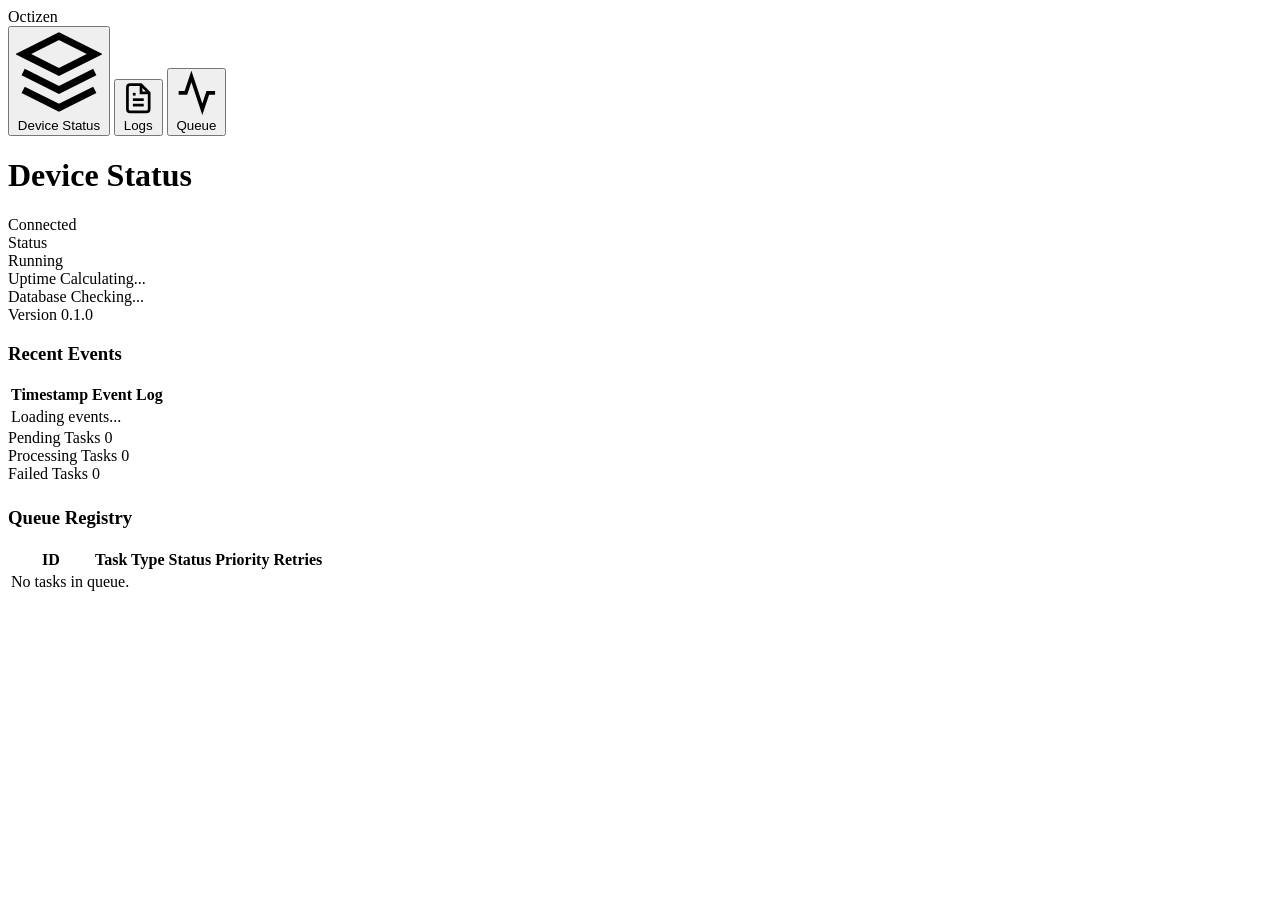
==== api/static/index.html @ 16f1bcd9 "base ui dashboard" ====
<!DOCTYPE html>
<html lang="en">
<head>
    <meta charset="UTF-8">
    <meta name="viewport" content="width=device-width, initial-scale=1.0">
    <title>Octizen Dashboard</title>
    <link rel="stylesheet" href="/static/style.css">
</head>
<body>
    <div class="app-layout">
        <!-- Sidebar Navigation -->
        <aside class="sidebar">
            <div class="sidebar-header">
                <span class="logo-dot"></span>
                <span class="logo-text">Octizen</span>
            </div>
            <nav class="nav-links">
                <button class="nav-item active" onclick="switchTab('device')">
                    <svg class="icon" viewBox="0 0 24 24" fill="none" stroke="currentColor" stroke-width="2"><path d="M12 2L2 7l10 5 10-5-10-5zM2 17l10 5 10-5M2 12l10 5 10-5"/></svg>
                    Device Status
                </button>
                <button class="nav-item" onclick="switchTab('logs')">
                    <svg class="icon" viewBox="0 0 24 24" fill="none" stroke="currentColor" stroke-width="2"><path d="M14 2H6a2 2 0 00-2 2v16a2 2 0 002 2h12a2 2 0 002-2V8z"/><polyline points="14 2 14 8 20 8"/><line x1="16" y1="13" x2="8" y2="13"/><line x1="16" y1="17" x2="8" y2="17"/><polyline points="10 9 9 9 8 9"/></svg>
                    Logs
                </button>
                <button class="nav-item" onclick="switchTab('queue')">
                    <svg class="icon" viewBox="0 0 24 24" fill="none" stroke="currentColor" stroke-width="2"><polyline points="22 12 18 12 15 21 9 3 6 12 2 12"/></svg>
                    Queue
                </button>
            </nav>
        </aside>

        <!-- Main Content Area -->
        <main class="main-content">
            <header class="top-bar">
                <h1 id="page-title">Device Status</h1>
                <div class="header-actions">
                    <span class="badge badge-green" id="connection-badge">Connected</span>
                </div>
            </header>

            <div class="view-container">
                <!-- Device Status Tab -->
                <section id="tab-device" class="tab-pane active">
                    <div class="stats-grid">
                        <div class="stat-card">
                            <span class="stat-label">Status</span>
                            <div class="stat-value-row">
                                <span class="indicator indicator-green"></span>
                                <span class="stat-value">Running</span>
                            </div>
                        </div>
                        <div class="stat-card">
                            <span class="stat-label">Uptime</span>
                            <span class="stat-value" id="device-uptime">Calculating...</span>
                        </div>
                        <div class="stat-card">
                            <span class="stat-label">Database</span>
                            <span class="stat-value" id="device-db">Checking...</span>
                        </div>
                        <div class="stat-card">
                            <span class="stat-label">Version</span>
                            <span class="stat-value" id="device-version">0.1.0</span>
                        </div>
                    </div>
                </section>

                <!-- Logs Tab -->
                <section id="tab-logs" class="tab-pane">
                    <div class="card">
                        <div class="card-header">
                            <h3>Recent Events</h3>
                        </div>
                        <div class="card-body">
                            <div class="logs-wrapper">
                                <table class="data-table">
                                    <thead>
                                        <tr>
                                            <th>Timestamp</th>
                                            <th>Event Log</th>
                                        </tr>
                                    </thead>
                                    <tbody id="logs-container">
                                        <tr><td colspan="2" class="state-placeholder">Loading events...</td></tr>
                                    </tbody>
                                </table>
                            </div>
                        </div>
                    </div>
                </section>

                <!-- Queue Tab -->
                <section id="tab-queue" class="tab-pane">
                    <!-- Status Cards -->
                    <div class="stats-grid" style="margin-bottom: 1.5rem;">
                        <div class="stat-card">
                            <span class="stat-label">Pending Tasks</span>
                            <span class="stat-value" id="q-pending">0</span>
                        </div>
                        <div class="stat-card">
                            <span class="stat-label">Processing Tasks</span>
                            <span class="stat-value text-blue" id="q-processing">0</span>
                        </div>
                        <div class="stat-card">
                            <span class="stat-label">Failed Tasks</span>
                            <span class="stat-value text-red" id="q-failed">0</span>
                        </div>
                    </div>

                    <!-- Tasks Table -->
                    <div class="card">
                        <div class="card-header">
                            <h3>Queue Registry</h3>
                        </div>
                        <div class="card-body" style="padding: 0;">
                            <div class="table-wrapper">
                                <table class="data-table">
                                    <thead>
                                        <tr>
                                            <th style="width: 80px;">ID</th>
                                            <th>Task Type</th>
                                            <th>Status</th>
                                            <th>Priority</th>
                                            <th>Retries</th>
                                        </tr>
                                    </thead>
                                    <tbody id="queue-container">
                                        <tr><td colspan="5" class="state-placeholder">No tasks in queue.</td></tr>
                                    </tbody>
                                </table>
                            </div>
                        </div>
                    </div>
                </section>
            </div>
        </main>
    </div>

    <script src="/static/app.js"></script>
</body>
</html>
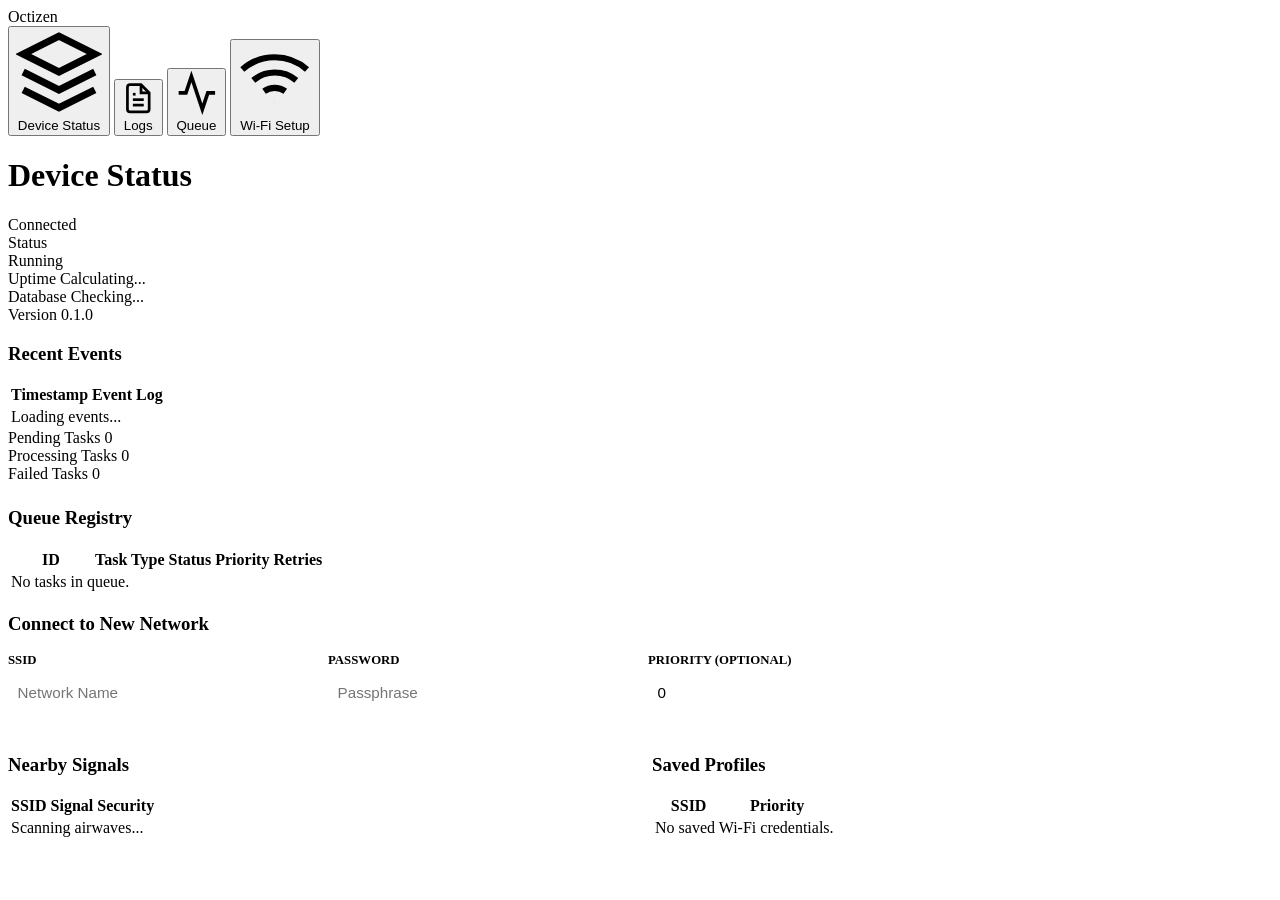
==== commit 6dcb28d5: "network thing completed ig" ====
--- a/api/static/index.html
+++ b/api/static/index.html
@@ -27,6 +27,10 @@
                     <svg class="icon" viewBox="0 0 24 24" fill="none" stroke="currentColor" stroke-width="2"><polyline points="22 12 18 12 15 21 9 3 6 12 2 12"/></svg>
                     Queue
                 </button>
+                <button class="nav-item" onclick="switchTab('wifi')">
+                    <svg class="icon" viewBox="0 0 24 24" fill="none" stroke="currentColor" stroke-width="2"><path d="M5 12.55a11 11 0 0114.08 0M1.42 9a16 16 0 0121.16 0M8.53 16.11a6 6 0 016.94 0M12 20h.01"/></svg>
+                    Wi-Fi Setup
+                </button>
             </nav>
         </aside>
 
@@ -132,6 +136,85 @@
                         </div>
                     </div>
                 </section>
+
+                <!-- Wi-Fi Tab -->
+                <section id="tab-wifi" class="tab-pane">
+                    <!-- Add Network -->
+                    <div class="card" style="margin-bottom: 1.5rem;">
+                        <div class="card-header">
+                            <h3>Connect to New Network</h3>
+                        </div>
+                        <div class="card-body">
+                            <form id="wifi-form" onsubmit="saveWifiCredential(event)" style="display: grid; grid-template-columns: repeat(auto-fit, minmax(200px, 1fr)); gap: 1rem; align-items: end;">
+                                <div>
+                                    <label style="display: block; font-size: 0.8rem; color: var(--text-light); font-weight: 600; text-transform: uppercase; margin-bottom: 0.4rem;">SSID</label>
+                                    <input type="text" id="wifi-ssid" placeholder="Network Name" required style="width: 100%; padding: 0.6rem; border: 1px solid var(--border-color); border-radius: 6px; background-color: var(--bg-page); color: var(--text-main); font-size: 0.95rem;">
+                                </div>
+                                <div>
+                                    <label style="display: block; font-size: 0.8rem; color: var(--text-light); font-weight: 600; text-transform: uppercase; margin-bottom: 0.4rem;">Password</label>
+                                    <input type="password" id="wifi-password" placeholder="Passphrase" style="width: 100%; padding: 0.6rem; border: 1px solid var(--border-color); border-radius: 6px; background-color: var(--bg-page); color: var(--text-main); font-size: 0.95rem;">
+                                </div>
+                                <div>
+                                    <label style="display: block; font-size: 0.8rem; color: var(--text-light); font-weight: 600; text-transform: uppercase; margin-bottom: 0.4rem;">Priority (optional)</label>
+                                    <input type="number" id="wifi-priority" value="0" min="0" style="width: 100%; padding: 0.6rem; border: 1px solid var(--border-color); border-radius: 6px; background-color: var(--bg-page); color: var(--text-main); font-size: 0.95rem;">
+                                </div>
+                                <div>
+                                    <button type="submit" style="width: 100%; padding: 0.6rem; background-color: var(--primary-blue); color: white; border: none; border-radius: 6px; font-weight: 600; cursor: pointer; font-size: 0.95rem;">Save & Connect</button>
+                                </div>
+                            </form>
+                        </div>
+                    </div>
+
+                    <!-- Available / Saved Networks -->
+                    <div style="display: grid; grid-template-columns: repeat(auto-fit, minmax(320px, 1fr)); gap: 1.5rem;">
+                        <!-- Available Signals -->
+                        <div class="card">
+                            <div class="card-header">
+                                <h3>Nearby Signals</h3>
+                            </div>
+                            <div class="card-body" style="padding: 0;">
+                                <div class="table-wrapper">
+                                    <table class="data-table">
+                                        <thead>
+                                            <tr>
+                                                <th>SSID</th>
+                                                <th>Signal</th>
+                                                <th>Security</th>
+                                                <th></th>
+                                            </tr>
+                                        </thead>
+                                        <tbody id="scan-container">
+                                            <tr><td colspan="4" class="state-placeholder">Scanning airwaves...</td></tr>
+                                        </tbody>
+                                    </table>
+                                </div>
+                            </div>
+                        </div>
+
+                        <!-- Saved Credentials -->
+                        <div class="card">
+                            <div class="card-header">
+                                <h3>Saved Profiles</h3>
+                            </div>
+                            <div class="card-body" style="padding: 0;">
+                                <div class="table-wrapper">
+                                    <table class="data-table">
+                                        <thead>
+                                            <tr>
+                                                <th>SSID</th>
+                                                <th>Priority</th>
+                                                <th></th>
+                                            </tr>
+                                        </thead>
+                                        <tbody id="saved-container">
+                                            <tr><td colspan="3" class="state-placeholder">No saved Wi-Fi credentials.</td></tr>
+                                        </tbody>
+                                    </table>
+                                </div>
+                            </div>
+                        </div>
+                    </div>
+                </section>
             </div>
         </main>
     </div>
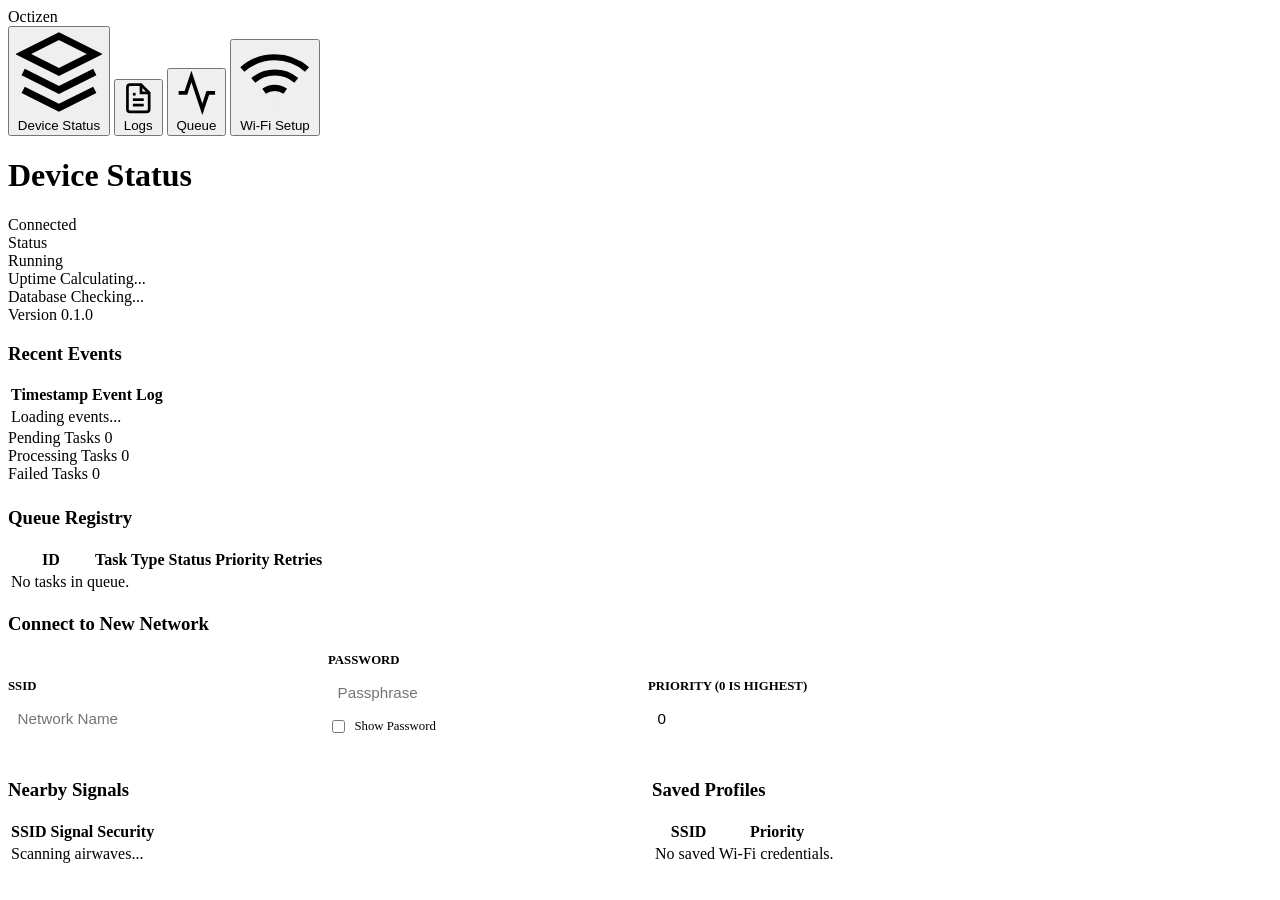
==== commit 352c05ea: "priority fix network" ====
--- a/api/static/index.html
+++ b/api/static/index.html
@@ -152,14 +152,17 @@
                                 </div>
                                 <div>
                                     <label style="display: block; font-size: 0.8rem; color: var(--text-light); font-weight: 600; text-transform: uppercase; margin-bottom: 0.4rem;">Password</label>
-                                    <input type="password" id="wifi-password" placeholder="Passphrase" style="width: 100%; padding: 0.6rem; border: 1px solid var(--border-color); border-radius: 6px; background-color: var(--bg-page); color: var(--text-main); font-size: 0.95rem;">
-                                </div>
-                                <div>
-                                    <label style="display: block; font-size: 0.8rem; color: var(--text-light); font-weight: 600; text-transform: uppercase; margin-bottom: 0.4rem;">Priority (optional)</label>
+                                    <input type="password" id="wifi-password" placeholder="Passphrase" style="width: 100%; padding: 0.6rem; border: 1px solid var(--border-color); border-radius: 6px; background-color: var(--bg-page); color: var(--text-main); font-size: 0.95rem; margin-bottom: 0.4rem;">
+                                    <label style="display: flex; align-items: center; gap: 0.4rem; font-size: 0.8rem; color: var(--text-muted); cursor: pointer; user-select: none;">
+                                        <input type="checkbox" onclick="togglePasswordVisibility()" style="cursor: pointer;"> Show Password
+                                    </label>
+                                </div>
+                                <div>
+                                    <label style="display: block; font-size: 0.8rem; color: var(--text-light); font-weight: 600; text-transform: uppercase; margin-bottom: 0.4rem;">Priority (0 is highest)</label>
                                     <input type="number" id="wifi-priority" value="0" min="0" style="width: 100%; padding: 0.6rem; border: 1px solid var(--border-color); border-radius: 6px; background-color: var(--bg-page); color: var(--text-main); font-size: 0.95rem;">
                                 </div>
                                 <div>
-                                    <button type="submit" style="width: 100%; padding: 0.6rem; background-color: var(--primary-blue); color: white; border: none; border-radius: 6px; font-weight: 600; cursor: pointer; font-size: 0.95rem;">Save & Connect</button>
+                                    <button type="submit" style="width: 100%; padding: 0.6rem; background-color: var(--primary-blue); color: white; border: none; border-radius: 6px; font-weight: 600; cursor: pointer; font-size: 0.95rem; margin-bottom: 1.25rem;">Save & Connect</button>
                                 </div>
                             </form>
                         </div>
